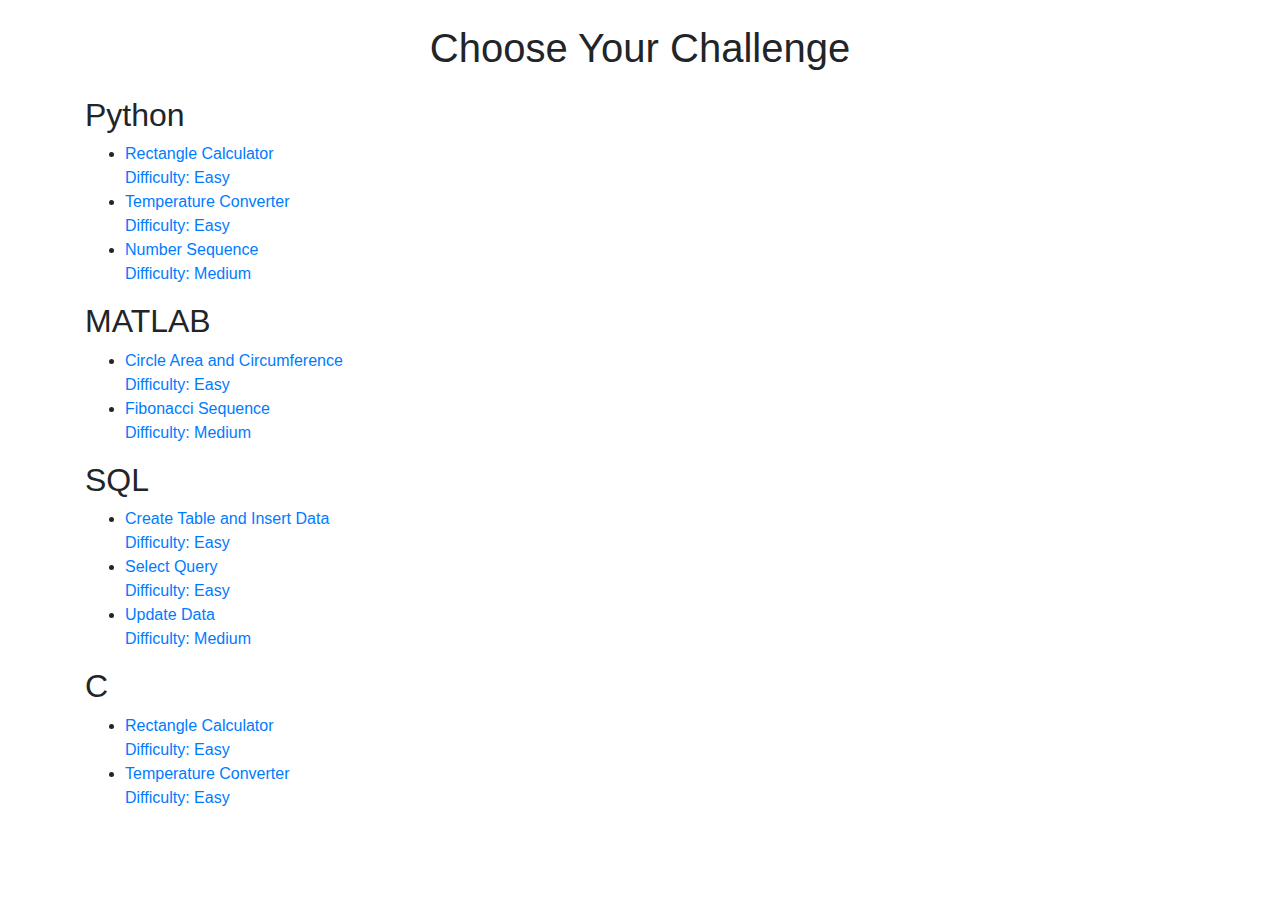
==== templates/choose_challenge.html @ d3c07c2d "Commit profile changes and show success message" ====
<!DOCTYPE html>
<html lang="en">
<head>
    <meta charset="UTF-8">
    <meta name="viewport" content="width=device-width, initial-scale=1.0">
    <title>Choose Challenge</title>
    <link href="https://stackpath.bootstrapcdn.com/bootstrap/4.5.2/css/bootstrap.min.css" rel="stylesheet">
    <link rel="stylesheet" href="{{ url_for('static', filename='style.css') }}">
</head>
<body class="choose_challenge-page">
    <div class="container">
        <h1 class="text-center my-4 text-left">Choose Your Challenge</h1>
        <div class="challenge-grid">
            <!-- Python Card -->
            <div class="challenge-card">
                <h2 class="language-title">Python</h2>
                <ul class="challenge-list">
                    <li class="challenge-item">
                        <a href="/python?id=1" class="challenge-link">
                            Rectangle Calculator
                            <div class="challenge-difficulty">Difficulty: Easy</div>
                        </a>
                    </li>
                    <li class="challenge-item">
                        <a href="/python?id=2" class="challenge-link">
                            Temperature Converter
                            <div class="challenge-difficulty">Difficulty: Easy</div>
                        </a>
                    </li>
                    <li class="challenge-item">
                        <a href="/python?id=3" class="challenge-link">
                            Number Sequence
                            <div class="challenge-difficulty">Difficulty: Medium</div>
                        </a>
                    </li>
                </ul>
            </div>

            <!-- MATLAB Card -->
            <div class="challenge-card">
                <h2 class="language-title">MATLAB</h2>
                <ul class="challenge-list">
                    <li class="challenge-item">
                        <a href="/matlab?id=1" class="challenge-link">
                            Circle Area and Circumference
                            <div class="challenge-difficulty">Difficulty: Easy</div>
                        </a>
                    </li>
                    <li class="challenge-item">
                        <a href="/matlab?id=2" class="challenge-link">
                            Fibonacci Sequence
                            <div class="challenge-difficulty">Difficulty: Medium</div>
                        </a>
                    </li>
                </ul>
            </div>

            <!-- SQL Card -->
            <div class="challenge-card">
                <h2 class="language-title">SQL</h2>
                <ul class="challenge-list">
                    <li class="challenge-item">
                        <a href="/sql?id=1" class="challenge-link">
                            Create Table and Insert Data
                            <div class="challenge-difficulty">Difficulty: Easy</div>
                        </a>
                    </li>
                    <li class="challenge-item">
                        <a href="/sql?id=2" class="challenge-link">
                            Select Query
                            <div class="challenge-difficulty">Difficulty: Easy</div>
                        </a>
                    </li>
                    <li class="challenge-item">
                        <a href="/sql?id=3" class="challenge-link">
                            Update Data
                            <div class="challenge-difficulty">Difficulty: Medium</div>
                        </a>
                    </li>
                </ul>
            </div>

            <!-- C Card -->
            <div class="challenge-card">
                <h2 class="language-title">C</h2>
                <ul class="challenge-list">
                    <li class="challenge-item">
                        <a href="/c?id=1" class="challenge-link">
                            Rectangle Calculator
                            <div class="challenge-difficulty">Difficulty: Easy</div>
                        </a>
                    </li>
                    <li class="challenge-item">
                        <a href="/c?id=2" class="challenge-link">
                            Temperature Converter
                            <div class="challenge-difficulty">Difficulty: Easy</div>
                        </a>
                    </li>
                </ul>
            </div>
        </div>
    </div>
</body>
</html>
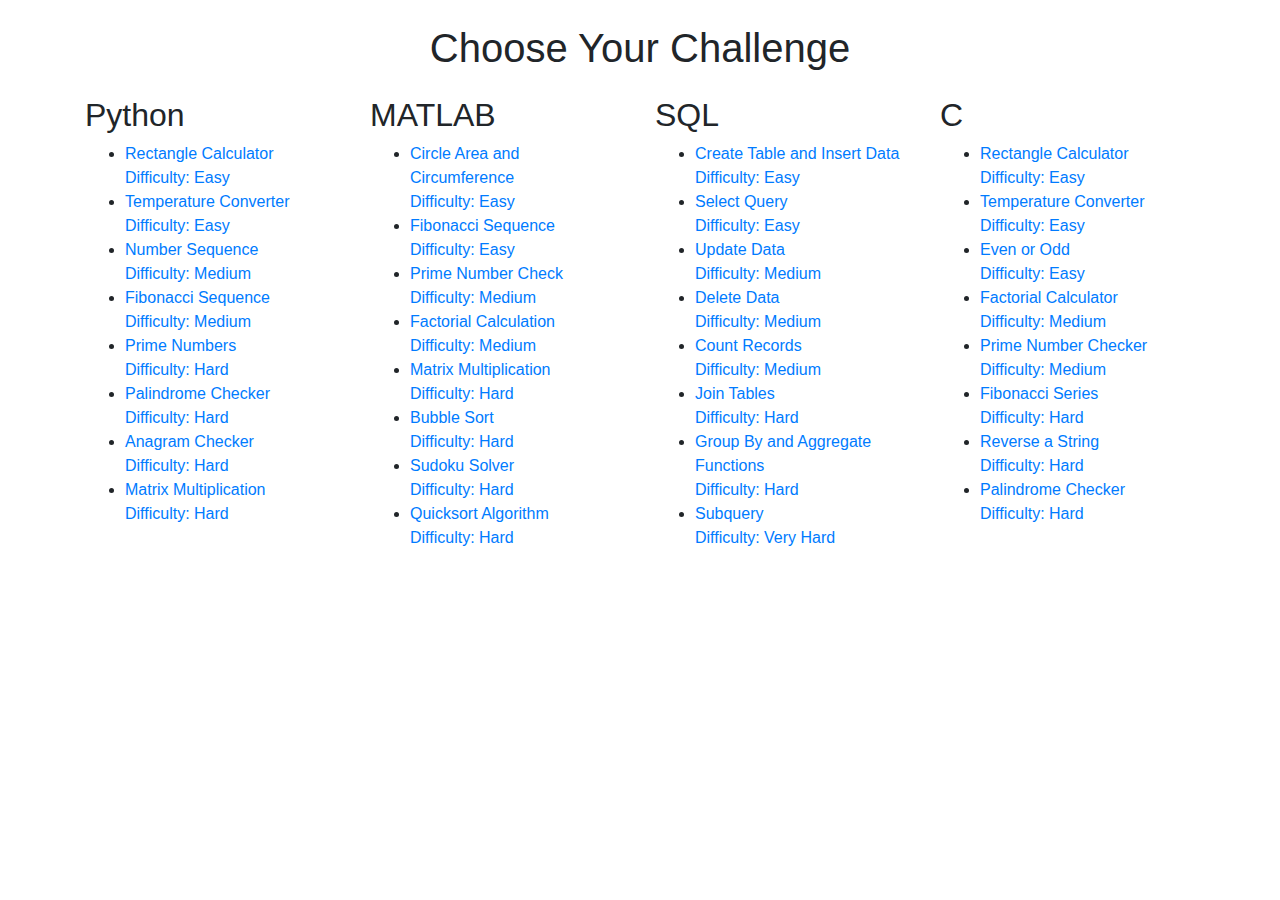
==== commit b9d7393d: "All" ====
--- a/templates/choose_challenge.html
+++ b/templates/choose_challenge.html
@@ -10,9 +10,9 @@
 <body class="choose_challenge-page">
     <div class="container">
         <h1 class="text-center my-4 text-left">Choose Your Challenge</h1>
-        <div class="challenge-grid">
+        <div class="row">
             <!-- Python Card -->
-            <div class="challenge-card">
+            <div class="col-md-3 challenge-card">
                 <h2 class="language-title">Python</h2>
                 <ul class="challenge-list">
                     <li class="challenge-item">
@@ -33,11 +33,41 @@
                             <div class="challenge-difficulty">Difficulty: Medium</div>
                         </a>
                     </li>
+                    <li class="challenge-item">
+                        <a href="/python?id=4" class="challenge-link">
+                            Fibonacci Sequence
+                            <div class="challenge-difficulty">Difficulty: Medium</div>
+                        </a>
+                    </li>
+                    <li class="challenge-item">
+                        <a href="/python?id=5" class="challenge-link">
+                            Prime Numbers
+                            <div class="challenge-difficulty">Difficulty: Hard</div>
+                        </a>
+                    </li>
+                    <li class="challenge-item">
+                        <a href="/python?id=6" class="challenge-link">
+                            Palindrome Checker
+                            <div class="challenge-difficulty">Difficulty: Hard</div>
+                        </a>
+                    </li>
+                    <li class="challenge-item">
+                        <a href="/python?id=7" class="challenge-link">
+                            Anagram Checker
+                            <div class="challenge-difficulty">Difficulty: Hard</div>
+                        </a>
+                    </li>
+                    <li class="challenge-item">
+                        <a href="/python?id=8" class="challenge-link">
+                            Matrix Multiplication
+                            <div class="challenge-difficulty">Difficulty: Hard</div>
+                        </a>
+                    </li>
                 </ul>
             </div>
 
             <!-- MATLAB Card -->
-            <div class="challenge-card">
+            <div class="col-md-3 challenge-card">
                 <h2 class="language-title">MATLAB</h2>
                 <ul class="challenge-list">
                     <li class="challenge-item">
@@ -49,14 +79,50 @@
                     <li class="challenge-item">
                         <a href="/matlab?id=2" class="challenge-link">
                             Fibonacci Sequence
-                            <div class="challenge-difficulty">Difficulty: Medium</div>
+                            <div class="challenge-difficulty">Difficulty: Easy</div>
+                        </a>
+                    </li>
+                    <li class="challenge-item">
+                        <a href="/matlab?id=3" class="challenge-link">
+                            Prime Number Check
+                            <div class="challenge-difficulty">Difficulty: Medium</div>
+                        </a>
+                    </li>
+                    <li class="challenge-item">
+                        <a href="/matlab?id=4" class="challenge-link">
+                            Factorial Calculation
+                            <div class="challenge-difficulty">Difficulty: Medium</div>
+                        </a>
+                    </li>
+                    <li class="challenge-item">
+                        <a href="/matlab?id=5" class="challenge-link">
+                            Matrix Multiplication
+                            <div class="challenge-difficulty">Difficulty: Hard</div>
+                        </a>
+                    </li>
+                    <li class="challenge-item">
+                        <a href="/matlab?id=6" class="challenge-link">
+                            Bubble Sort
+                            <div class="challenge-difficulty">Difficulty: Hard</div>
+                        </a>
+                    </li>
+                    <li class="challenge-item">
+                        <a href="/matlab?id=7" class="challenge-link">
+                            Sudoku Solver
+                            <div class="challenge-difficulty">Difficulty: Hard</div>
+                        </a>
+                    </li>
+                    <li class="challenge-item">
+                        <a href="/matlab?id=8" class="challenge-link">
+                            Quicksort Algorithm
+                            <div class="challenge-difficulty">Difficulty: Hard</div>
                         </a>
                     </li>
                 </ul>
             </div>
 
             <!-- SQL Card -->
-            <div class="challenge-card">
+            <div class="col-md-3 challenge-card">
                 <h2 class="language-title">SQL</h2>
                 <ul class="challenge-list">
                     <li class="challenge-item">
@@ -77,11 +143,41 @@
                             <div class="challenge-difficulty">Difficulty: Medium</div>
                         </a>
                     </li>
+                    <li class="challenge-item">
+                        <a href="/sql?id=4" class="challenge-link">
+                            Delete Data
+                            <div class="challenge-difficulty">Difficulty: Medium</div>
+                        </a>
+                    </li>
+                    <li class="challenge-item">
+                        <a href="/sql?id=5" class="challenge-link">
+                            Count Records
+                            <div class="challenge-difficulty">Difficulty: Medium</div>
+                        </a>
+                    </li>
+                    <li class="challenge-item">
+                        <a href="/sql?id=6" class="challenge-link">
+                            Join Tables
+                            <div class="challenge-difficulty">Difficulty: Hard</div>
+                        </a>
+                    </li>
+                    <li class="challenge-item">
+                        <a href="/sql?id=7" class="challenge-link">
+                            Group By and Aggregate Functions
+                            <div class="challenge-difficulty">Difficulty: Hard</div>
+                        </a>
+                    </li>
+                    <li class="challenge-item">
+                        <a href="/sql?id=8" class="challenge-link">
+                            Subquery
+                            <div class="challenge-difficulty">Difficulty: Very Hard</div>
+                        </a>
+                    </li>
                 </ul>
             </div>
 
             <!-- C Card -->
-            <div class="challenge-card">
+            <div class="col-md-3 challenge-card">
                 <h2 class="language-title">C</h2>
                 <ul class="challenge-list">
                     <li class="challenge-item">
@@ -94,6 +190,42 @@
                         <a href="/c?id=2" class="challenge-link">
                             Temperature Converter
                             <div class="challenge-difficulty">Difficulty: Easy</div>
+                        </a>
+                    </li>
+                    <li class="challenge-item">
+                        <a href="/c?id=3" class="challenge-link">
+                            Even or Odd
+                            <div class="challenge-difficulty">Difficulty: Easy</div>
+                        </a>
+                    </li>
+                    <li class="challenge-item">
+                        <a href="/c?id=4" class="challenge-link">
+                            Factorial Calculator
+                            <div class="challenge-difficulty">Difficulty: Medium</div>
+                        </a>
+                    </li>
+                    <li class="challenge-item">
+                        <a href="/c?id=5" class="challenge-link">
+                            Prime Number Checker
+                            <div class="challenge-difficulty">Difficulty: Medium</div>
+                        </a>
+                    </li>
+                    <li class="challenge-item">
+                        <a href="/c?id=6" class="challenge-link">
+                            Fibonacci Series
+                            <div class="challenge-difficulty">Difficulty: Hard</div>
+                        </a>
+                    </li>
+                    <li class="challenge-item">
+                        <a href="/c?id=7" class="challenge-link">
+                            Reverse a String
+                            <div class="challenge-difficulty">Difficulty: Hard</div>
+                        </a>
+                    </li>
+                    <li class="challenge-item">
+                        <a href="/c?id=8" class="challenge-link">
+                            Palindrome Checker
+                            <div class="challenge-difficulty">Difficulty: Hard</div>
                         </a>
                     </li>
                 </ul>
@@ -103,3 +235,4 @@
 </body>
 </html>
 
+
